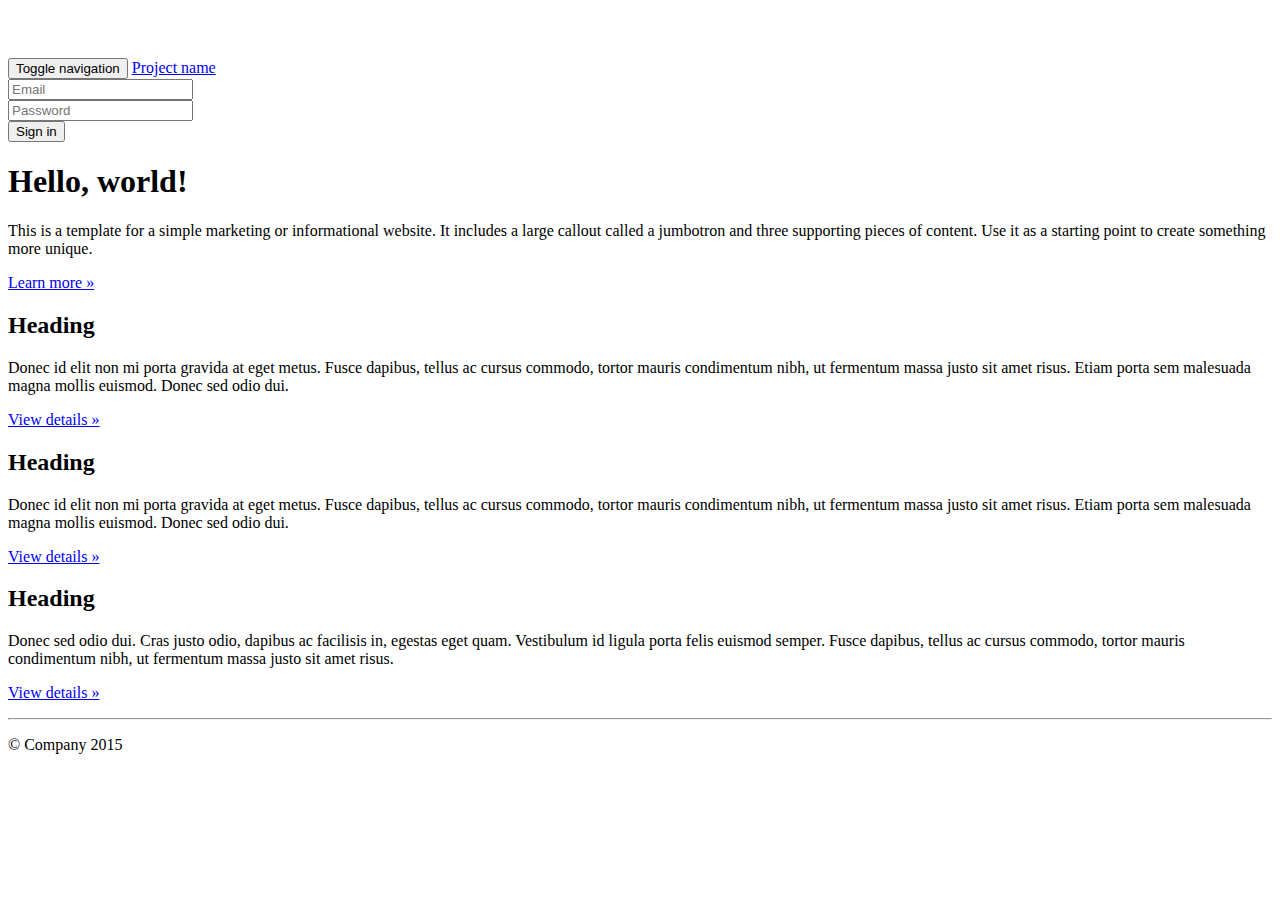
==== HTML/index.html @ d9b1d330 "Create index.html" ====
<!doctype HTML src="github.com/MasterCodersGroup/ProjectWipe">
<!--[if lt IE 7]>      <html class="no-js lt-ie9 lt-ie8 lt-ie7" lang=""> <![endif]-->
<!--[if IE 7]>         <html class="no-js lt-ie9 lt-ie8" lang=""> <![endif]-->
<!--[if IE 8]>         <html class="no-js lt-ie9" lang=""> <![endif]-->
<!--[if gt IE 8]><!--> <html class="no-js" lang=""> <!--<![endif]-->
    <head>
        <meta charset="utf-8">
        <meta http-equiv="X-UA-Compatible" content="IE=edge,chrome=1">
        <title></title>
        <meta name="description" content="">
        <meta name="viewport" content="width=device-width, initial-scale=1">
        <link rel="apple-touch-icon" href="apple-touch-icon.png">

        <link rel="stylesheet" href="css/bootstrap.min.css">
        <style>
            body {
                padding-top: 50px;
                padding-bottom: 20px;
            }
        </style>
        <link rel="stylesheet" href="css/bootstrap-theme.min.css">
        <link rel="stylesheet" href="css/main.css">

        <script src="js/vendor/modernizr-2.8.3-respond-1.4.2.min.js"></script>
    </head>
    <body>
        <!--[if lt IE 8]>
            <p class="browserupgrade">You are using an <strong>outdated</strong> browser. Please <a href="http://browsehappy.com/">upgrade your browser</a> to improve your experience.</p>
        <![endif]-->
    <nav class="navbar navbar-inverse navbar-fixed-top" role="navigation">
      <div class="container">
        <div class="navbar-header">
          <button type="button" class="navbar-toggle collapsed" data-toggle="collapse" data-target="#navbar" aria-expanded="false" aria-controls="navbar">
            <span class="sr-only">Toggle navigation</span>
            <span class="icon-bar"></span>
            <span class="icon-bar"></span>
            <span class="icon-bar"></span>
          </button>
          <a class="navbar-brand" href="#">Project name</a>
        </div>
        <div id="navbar" class="navbar-collapse collapse">
          <form class="navbar-form navbar-right" role="form">
            <div class="form-group">
              <input type="text" placeholder="Email" class="form-control">
            </div>
            <div class="form-group">
              <input type="password" placeholder="Password" class="form-control">
            </div>
            <button type="submit" class="btn btn-success">Sign in</button>
          </form>
        </div><!--/.navbar-collapse -->
      </div>
    </nav>

    <!-- Main jumbotron for a primary marketing message or call to action -->
    <div class="jumbotron">
      <div class="container">
        <h1>Hello, world!</h1>
        <p>This is a template for a simple marketing or informational website. It includes a large callout called a jumbotron and three supporting pieces of content. Use it as a starting point to create something more unique.</p>
        <p><a class="btn btn-primary btn-lg" href="#" role="button">Learn more &raquo;</a></p>
      </div>
    </div>

    <div class="container">
      <!-- Example row of columns -->
      <div class="row">
        <div class="col-md-4">
          <h2>Heading</h2>
          <p>Donec id elit non mi porta gravida at eget metus. Fusce dapibus, tellus ac cursus commodo, tortor mauris condimentum nibh, ut fermentum massa justo sit amet risus. Etiam porta sem malesuada magna mollis euismod. Donec sed odio dui. </p>
          <p><a class="btn btn-default" href="#" role="button">View details &raquo;</a></p>
        </div>
        <div class="col-md-4">
          <h2>Heading</h2>
          <p>Donec id elit non mi porta gravida at eget metus. Fusce dapibus, tellus ac cursus commodo, tortor mauris condimentum nibh, ut fermentum massa justo sit amet risus. Etiam porta sem malesuada magna mollis euismod. Donec sed odio dui. </p>
          <p><a class="btn btn-default" href="#" role="button">View details &raquo;</a></p>
       </div>
        <div class="col-md-4">
          <h2>Heading</h2>
          <p>Donec sed odio dui. Cras justo odio, dapibus ac facilisis in, egestas eget quam. Vestibulum id ligula porta felis euismod semper. Fusce dapibus, tellus ac cursus commodo, tortor mauris condimentum nibh, ut fermentum massa justo sit amet risus.</p>
          <p><a class="btn btn-default" href="#" role="button">View details &raquo;</a></p>
        </div>
      </div>

      <hr>

      <footer>
        <p>&copy; Company 2015</p>
      </footer>
    </div> <!-- /container -->        <script src="//ajax.googleapis.com/ajax/libs/jquery/1.11.2/jquery.min.js"></script>
        <script>window.jQuery || document.write('<script src="js/vendor/jquery-1.11.2.min.js"><\/script>')</script>

        <script src="js/vendor/bootstrap.min.js"></script>

        <script src="js/main.js"></script>

        <!-- Google Analytics: change UA-XXXXX-X to be your site's ID. -->
        <script>
            (function(b,o,i,l,e,r){b.GoogleAnalyticsObject=l;b[l]||(b[l]=
            function(){(b[l].q=b[l].q||[]).push(arguments)});b[l].l=+new Date;
            e=o.createElement(i);r=o.getElementsByTagName(i)[0];
            e.src='//www.google-analytics.com/analytics.js';
            r.parentNode.insertBefore(e,r)}(window,document,'script','ga'));
            ga('create','UA-XXXXX-X','auto');ga('send','pageview');
        </script>
    </body>
</html>
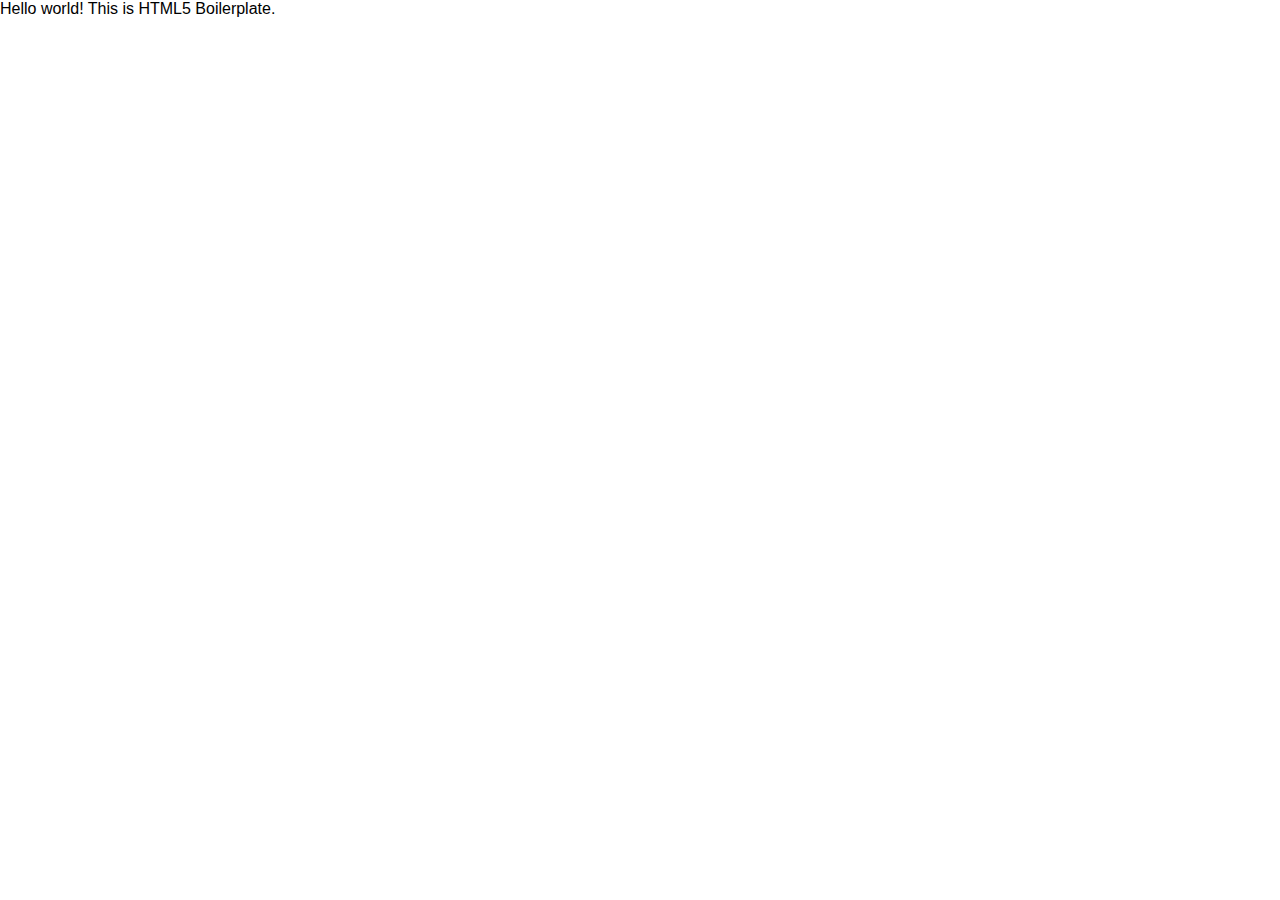
==== commit d7e501f9: "Create index.html" ====
--- a/HTML/index.html
+++ b/HTML/index.html
@@ -1,96 +1,30 @@
-<!doctype HTML src="github.com/MasterCodersGroup/ProjectWipe">
-<!--[if lt IE 7]>      <html class="no-js lt-ie9 lt-ie8 lt-ie7" lang=""> <![endif]-->
-<!--[if IE 7]>         <html class="no-js lt-ie9 lt-ie8" lang=""> <![endif]-->
-<!--[if IE 8]>         <html class="no-js lt-ie9" lang=""> <![endif]-->
-<!--[if gt IE 8]><!--> <html class="no-js" lang=""> <!--<![endif]-->
+<!doctype html src="html5boilerplate.com" src="gituhb.com/MasterCodersGroup/ProjectWipe">
+<html class="no-js" lang="">
     <head>
         <meta charset="utf-8">
-        <meta http-equiv="X-UA-Compatible" content="IE=edge,chrome=1">
+        <meta http-equiv="x-ua-compatible" content="ie=edge">
         <title></title>
         <meta name="description" content="">
         <meta name="viewport" content="width=device-width, initial-scale=1">
+
         <link rel="apple-touch-icon" href="apple-touch-icon.png">
+        <!-- Place favicon.ico in the root directory -->
 
-        <link rel="stylesheet" href="css/bootstrap.min.css">
-        <style>
-            body {
-                padding-top: 50px;
-                padding-bottom: 20px;
-            }
-        </style>
-        <link rel="stylesheet" href="css/bootstrap-theme.min.css">
+        <link rel="stylesheet" href="css/normalize.css">
         <link rel="stylesheet" href="css/main.css">
-
-        <script src="js/vendor/modernizr-2.8.3-respond-1.4.2.min.js"></script>
+        <script src="js/vendor/modernizr-2.8.3.min.js"></script>
     </head>
     <body>
         <!--[if lt IE 8]>
             <p class="browserupgrade">You are using an <strong>outdated</strong> browser. Please <a href="http://browsehappy.com/">upgrade your browser</a> to improve your experience.</p>
         <![endif]-->
-    <nav class="navbar navbar-inverse navbar-fixed-top" role="navigation">
-      <div class="container">
-        <div class="navbar-header">
-          <button type="button" class="navbar-toggle collapsed" data-toggle="collapse" data-target="#navbar" aria-expanded="false" aria-controls="navbar">
-            <span class="sr-only">Toggle navigation</span>
-            <span class="icon-bar"></span>
-            <span class="icon-bar"></span>
-            <span class="icon-bar"></span>
-          </button>
-          <a class="navbar-brand" href="#">Project name</a>
-        </div>
-        <div id="navbar" class="navbar-collapse collapse">
-          <form class="navbar-form navbar-right" role="form">
-            <div class="form-group">
-              <input type="text" placeholder="Email" class="form-control">
-            </div>
-            <div class="form-group">
-              <input type="password" placeholder="Password" class="form-control">
-            </div>
-            <button type="submit" class="btn btn-success">Sign in</button>
-          </form>
-        </div><!--/.navbar-collapse -->
-      </div>
-    </nav>
 
-    <!-- Main jumbotron for a primary marketing message or call to action -->
-    <div class="jumbotron">
-      <div class="container">
-        <h1>Hello, world!</h1>
-        <p>This is a template for a simple marketing or informational website. It includes a large callout called a jumbotron and three supporting pieces of content. Use it as a starting point to create something more unique.</p>
-        <p><a class="btn btn-primary btn-lg" href="#" role="button">Learn more &raquo;</a></p>
-      </div>
-    </div>
+        <!-- Add your site or application content here -->
+        <p>Hello world! This is HTML5 Boilerplate.</p>
 
-    <div class="container">
-      <!-- Example row of columns -->
-      <div class="row">
-        <div class="col-md-4">
-          <h2>Heading</h2>
-          <p>Donec id elit non mi porta gravida at eget metus. Fusce dapibus, tellus ac cursus commodo, tortor mauris condimentum nibh, ut fermentum massa justo sit amet risus. Etiam porta sem malesuada magna mollis euismod. Donec sed odio dui. </p>
-          <p><a class="btn btn-default" href="#" role="button">View details &raquo;</a></p>
-        </div>
-        <div class="col-md-4">
-          <h2>Heading</h2>
-          <p>Donec id elit non mi porta gravida at eget metus. Fusce dapibus, tellus ac cursus commodo, tortor mauris condimentum nibh, ut fermentum massa justo sit amet risus. Etiam porta sem malesuada magna mollis euismod. Donec sed odio dui. </p>
-          <p><a class="btn btn-default" href="#" role="button">View details &raquo;</a></p>
-       </div>
-        <div class="col-md-4">
-          <h2>Heading</h2>
-          <p>Donec sed odio dui. Cras justo odio, dapibus ac facilisis in, egestas eget quam. Vestibulum id ligula porta felis euismod semper. Fusce dapibus, tellus ac cursus commodo, tortor mauris condimentum nibh, ut fermentum massa justo sit amet risus.</p>
-          <p><a class="btn btn-default" href="#" role="button">View details &raquo;</a></p>
-        </div>
-      </div>
-
-      <hr>
-
-      <footer>
-        <p>&copy; Company 2015</p>
-      </footer>
-    </div> <!-- /container -->        <script src="//ajax.googleapis.com/ajax/libs/jquery/1.11.2/jquery.min.js"></script>
-        <script>window.jQuery || document.write('<script src="js/vendor/jquery-1.11.2.min.js"><\/script>')</script>
-
-        <script src="js/vendor/bootstrap.min.js"></script>
-
+        <script src="https://ajax.googleapis.com/ajax/libs/jquery/1.11.3/jquery.min.js"></script>
+        <script>window.jQuery || document.write('<script src="js/vendor/jquery-1.11.3.min.js"><\/script>')</script>
+        <script src="js/plugins.js"></script>
         <script src="js/main.js"></script>
 
         <!-- Google Analytics: change UA-XXXXX-X to be your site's ID. -->
@@ -98,9 +32,9 @@
             (function(b,o,i,l,e,r){b.GoogleAnalyticsObject=l;b[l]||(b[l]=
             function(){(b[l].q=b[l].q||[]).push(arguments)});b[l].l=+new Date;
             e=o.createElement(i);r=o.getElementsByTagName(i)[0];
-            e.src='//www.google-analytics.com/analytics.js';
+            e.src='https://www.google-analytics.com/analytics.js';
             r.parentNode.insertBefore(e,r)}(window,document,'script','ga'));
-            ga('create','UA-XXXXX-X','auto');ga('send','pageview');
+            ga('create','UA-10101-0','auto');ga('send','pageview');
         </script>
     </body>
 </html>
--- a/HTML/css/main.css
+++ b/HTML/css/main.css
@@ -0,0 +1,22 @@
+
+
+/* ==========================================================================
+   Author's custom styles
+   ========================================================================== */
+
+
+
+
+
+
+
+
+
+
+
+
+
+
+
+
+
